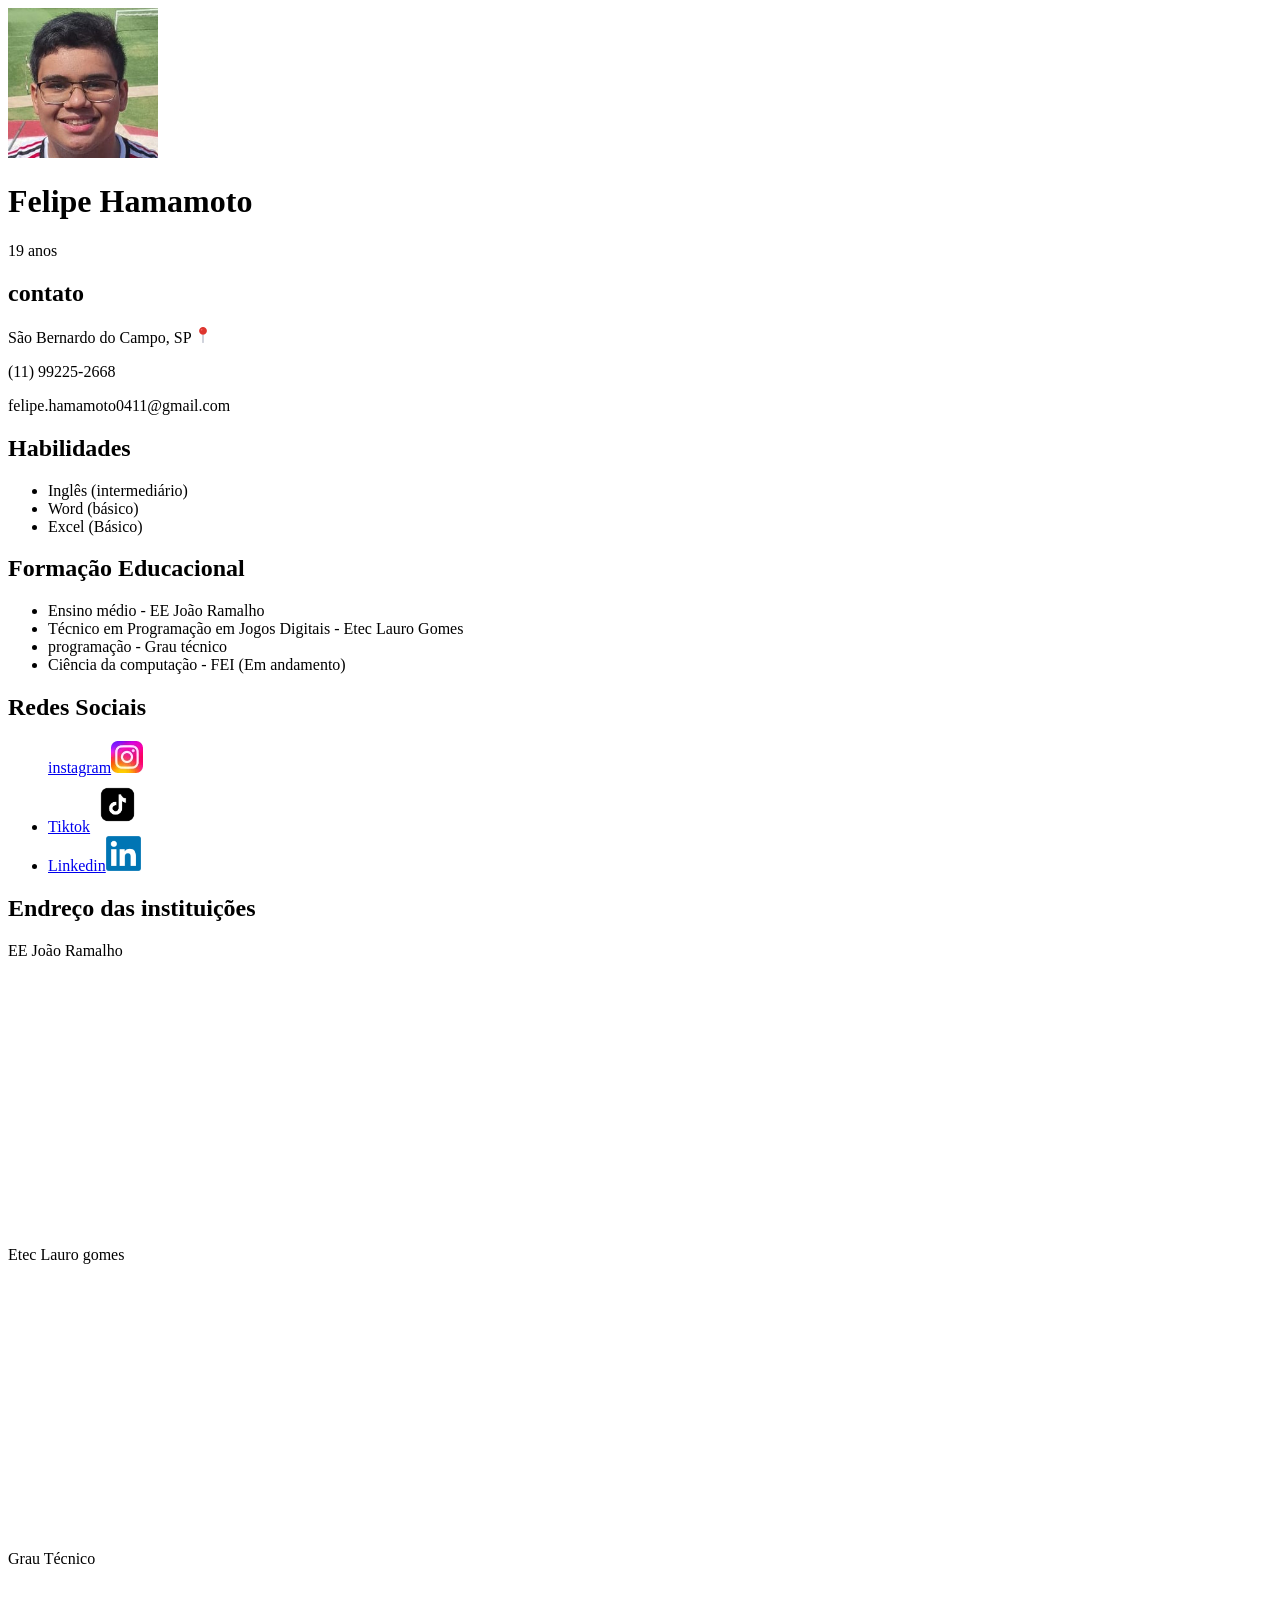
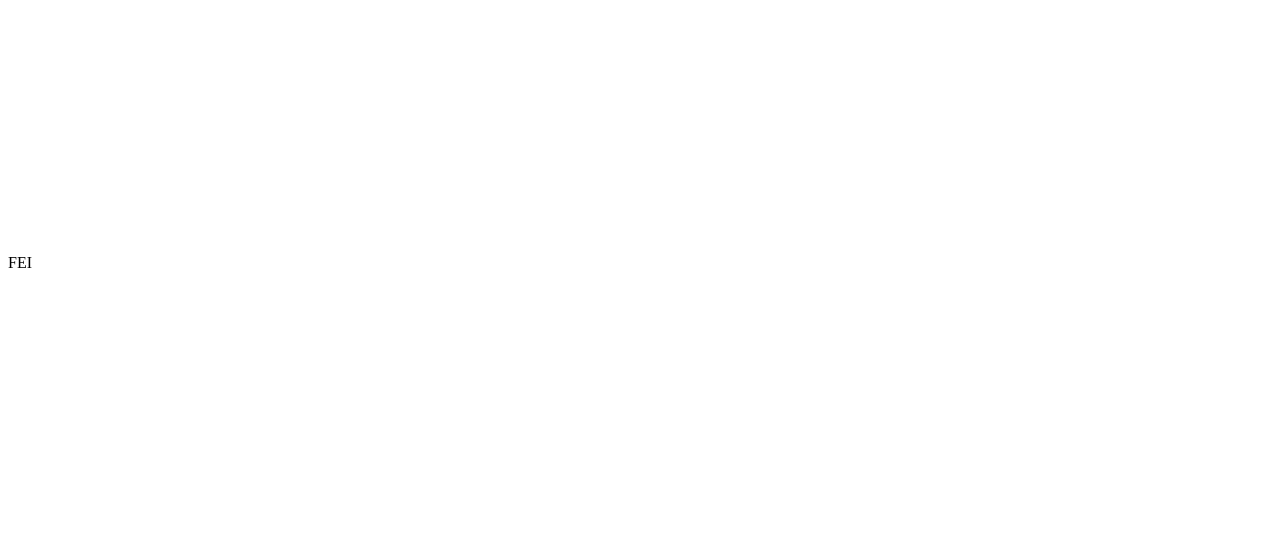
==== index.html @ 38b19317 "first commit" ====
<!doctype html>
<html lang="en">
  <head>
    <meta charset="UTF-8" />
    <title>Felipe Hamamoto</title>
  </head>
  <body>
    <img src="Foto para o portfólio.jpg" width="150" height="150" alt="" />
    <h1>Felipe Hamamoto</h1>
    <p>19 anos</p>

    <h2>contato</h2>
    <p>São Bernardo do Campo, SP <img src="alfinete.png" alt="" /></p>
    <p>(11) 99225-2668</p>
    <p>felipe.hamamoto0411@gmail.com</p>

    <h2>Habilidades</h2>
    <ul>
      <li>Inglês (intermediário)</li>
      <li>Word (básico)</li>
      <li>Excel (Básico)</li>
    </ul>

    <h2>Formação Educacional</h2>
    <ul>
      <li>Ensino médio - EE João Ramalho</li>
      <li>Técnico em Programação em Jogos Digitais - Etec Lauro Gomes</li>
      <li>programação - Grau técnico</li>
      <li>Ciência da computação - FEI (Em andamento)</li>
    </ul>

    <h2>Redes Sociais</h2>
    <ul>
        <a href="instagram.com/bendizito">instagram</a
        ><img src="instagram.png" alt="" />
      </li>
      <li>
        <a href="https://www.tiktok.com/@bendizitooficial">Tiktok</a
        ><img src="Tiktok.webp" width="55px" height="55px" alt="" />
        </li>
        <li><a href="https://www.linkedin.com/in/felipe-hamamoto-867076312/">Linkedin</a><img src="LinkedIn.png" width="35px" height="35px" alt="">
    </li>
    </ul>
    
    <h2>Endreço das instituições</h2>
    <p>EE João Ramalho</p>
    <iframe src="https://www.google.com/maps/embed?pb=!1m18!1m12!1m3!1d913.2230119680602!2d-46.548728397537026!3d-23.7155487871372!2m3!1f0!2f0!3f0!3m2!1i1024!2i768!4f13.1!3m3!1m2!1s0x94ce4184517ea847%3A0x52da8329d59723a5!2s%E2%80%8BEscola%20Estadual%20Jo%C3%A3o%20Ramalho!5e0!3m2!1spt-BR!2sbr!4v1787240930325!5m2!1spt-BR!2sbr" width="300" height="250" style="border:0;" allowfullscreen="" loading="lazy" referrerpolicy="strict-origin-when-cross-origin"></iframe>
    <p>Etec Lauro gomes</p>
    <iframe src="https://www.google.com/maps/embed?pb=!1m18!1m12!1m3!1d3254.8379694925084!2d-46.54829878361734!3d-23.69625443894045!2m3!1f0!2f0!3f0!3m2!1i1024!2i768!4f13.1!3m3!1m2!1s0x94ce4230e86e2165%3A0xa945f637af54fea3!2sEscola%20T%C3%A9cnica%20Estadual%20Lauro%20Gomes!5e0!3m2!1spt-BR!2sbr!4v1787241134612!5m2!1spt-BR!2sbr" width="300" height="250" style="border:0;" allowfullscreen="" loading="lazy" referrerpolicy="strict-origin-when-cross-origin"></iframe>
    <p>Grau Técnico</p>
    <iframe src="https://www.google.com/maps/embed?pb=!1m18!1m12!1m3!1d609.5065463986166!2d-46.54957999858031!3d-23.714839501597748!2m3!1f0!2f0!3f0!3m2!1i1024!2i768!4f13.1!3m3!1m2!1s0x94ce410cb4cf5a95%3A0x2962d38e9623eed1!2sGrau%20T%C3%A9cnico%20S%C3%A3o%20Bernardo%20do%20Campo%3A%20Administra%C3%A7%C3%A3o%2C%20Enfermagem%20e%20Radiologia!5e0!3m2!1spt-BR!2sbr!4v1787241261581!5m2!1spt-BR!2sbr" width="300" height="250" style="border:0;" allowfullscreen="" loading="lazy" referrerpolicy="strict-origin-when-cross-origin"></iframe>
    <P>FEI</P>
    <iframe src="https://www.google.com/maps/embed?pb=!1m18!1m12!1m3!1d1291.409455140529!2d-46.579670963467024!3d-23.72391813552445!2m3!1f0!2f0!3f0!3m2!1i1024!2i768!4f13.1!3m3!1m2!1s0x94ce4158ef9c7c05%3A0x776b798985695f52!2sFEI%20Campus%20S%C3%A3o%20Bernardo%20do%20Campo!5e0!3m2!1spt-BR!2sbr!4v1787241315514!5m2!1spt-BR!2sbr" width="300" height="250" style="border:0;" allowfullscreen="" loading="lazy" referrerpolicy="strict-origin-when-cross-origin"></iframe>
  </body>
</html>
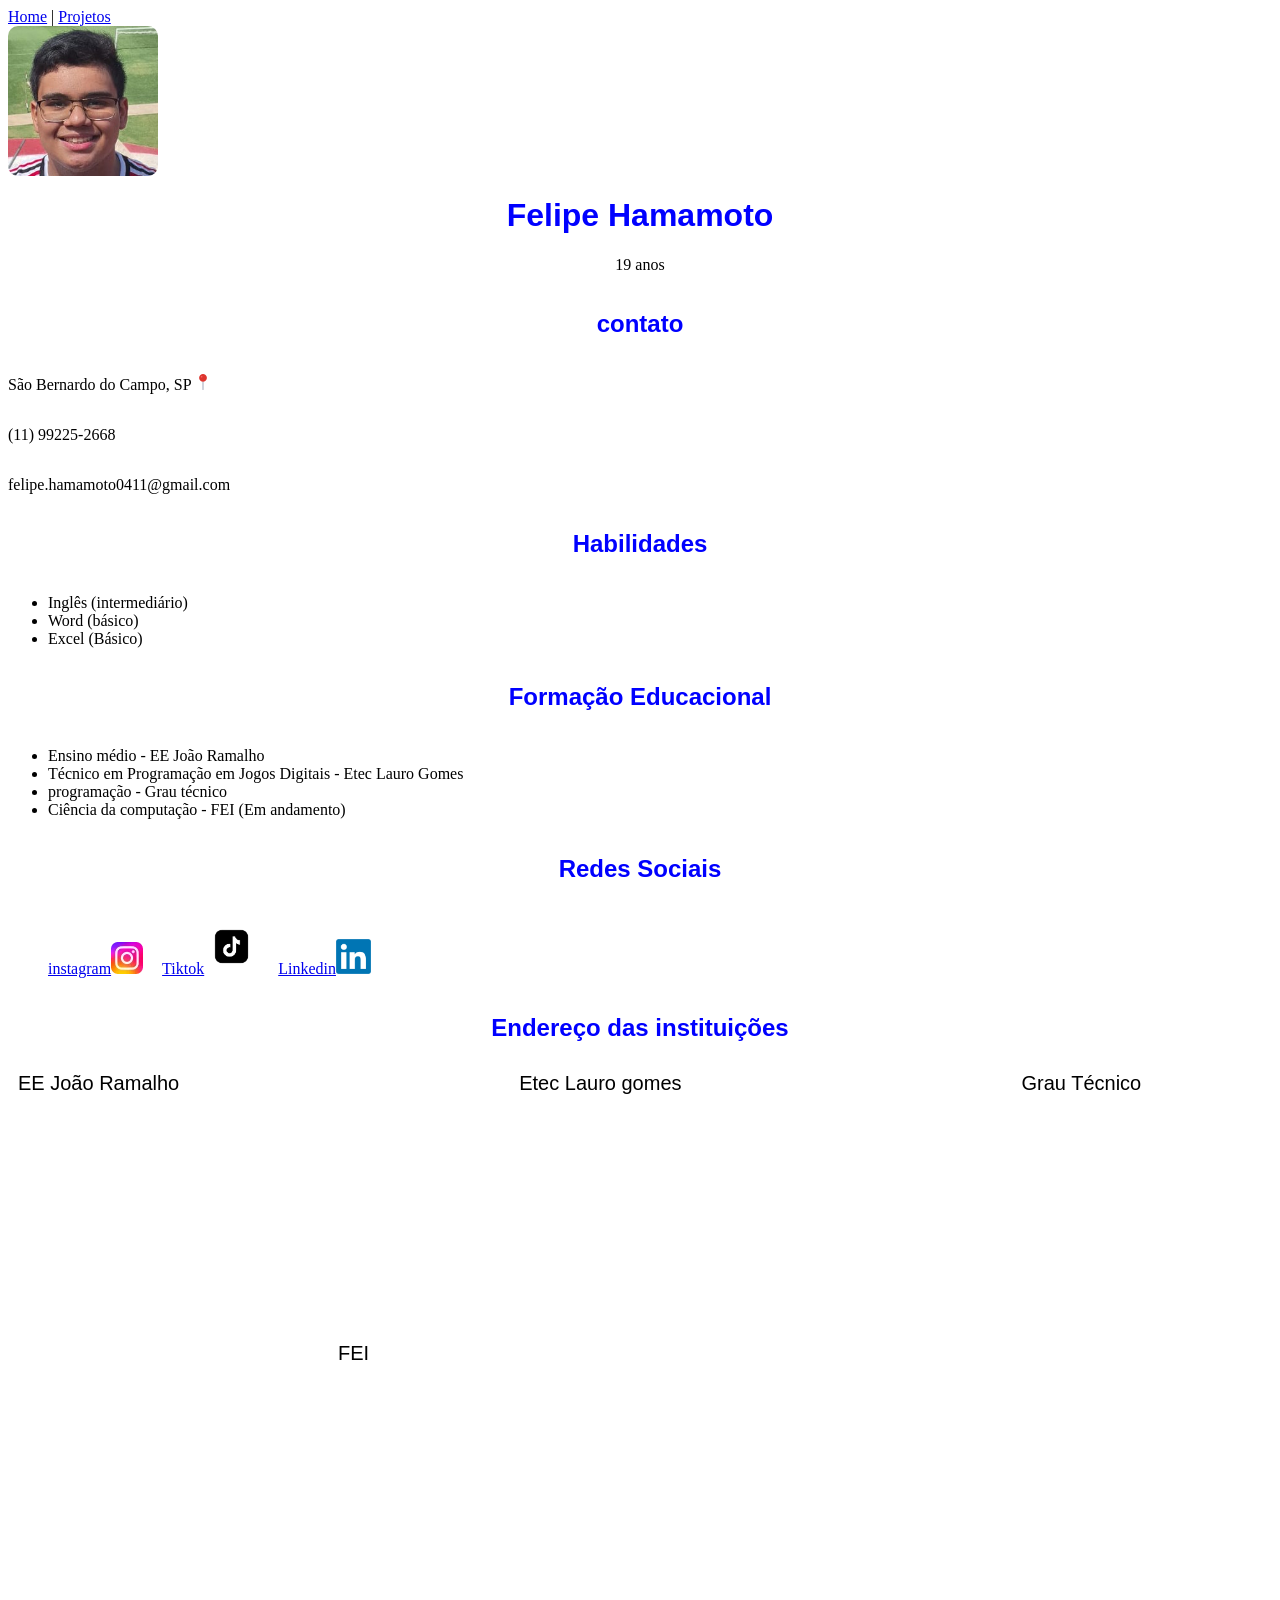
==== commit ff1c7068: "Adição da pagina projetos e alinhando o CSS" ====
--- a/index.html
+++ b/index.html
@@ -3,53 +3,70 @@
   <head>
     <meta charset="UTF-8" />
     <title>Felipe Hamamoto</title>
+    <link rel="stylesheet" href="style.css">
   </head>
   <body>
-    <img src="Foto para o portfólio.jpg" width="150" height="150" alt="" />
+
+  <div id="cabecalho">
+    <a href="#">Home</a> | <a href="projects.html">Projetos</a>
+    <img src="Foto para o portfólio.jpg" alt="" />
     <h1>Felipe Hamamoto</h1>
     <p>19 anos</p>
+  </div>
 
-    <h2>contato</h2>
-    <p>São Bernardo do Campo, SP <img src="alfinete.png" alt="" /></p>
-    <p>(11) 99225-2668</p>
-    <p>felipe.hamamoto0411@gmail.com</p>
+    <div id="contato">
+      <h2>contato</h2>
+      <p>São Bernardo do Campo, SP <img src="alfinete.png" alt="" /></p>
+      <p>(11) 99225-2668</p>
+      <p>felipe.hamamoto0411@gmail.com</p>
+    </div>
+    
+    <div id="habilidades">
+      <h2>Habilidades</h2>
+      <ul>
+        <li>Inglês (intermediário)</li>
+        <li>Word (básico)</li>
+        <li>Excel (Básico)</li>
+      </ul>
+    </div>
 
-    <h2>Habilidades</h2>
-    <ul>
-      <li>Inglês (intermediário)</li>
-      <li>Word (básico)</li>
-      <li>Excel (Básico)</li>
-    </ul>
+    <div id="formacao">
+      <h2>Formação Educacional</h2>
+      <ul>
+        <li>Ensino médio - EE João Ramalho</li>
+        <li>Técnico em Programação em Jogos Digitais - Etec Lauro Gomes</li>
+        <li>programação - Grau técnico</li>
+        <li>Ciência da computação - FEI (Em andamento)</li>
+      </ul>
+    </div>
 
-    <h2>Formação Educacional</h2>
-    <ul>
-      <li>Ensino médio - EE João Ramalho</li>
-      <li>Técnico em Programação em Jogos Digitais - Etec Lauro Gomes</li>
-      <li>programação - Grau técnico</li>
-      <li>Ciência da computação - FEI (Em andamento)</li>
-    </ul>
-
-    <h2>Redes Sociais</h2>
-    <ul>
+    <div id="redesSociais"> 
+      <h2>Redes Sociais</h2>
+      <ul>
+        <li>
         <a href="instagram.com/bendizito">instagram</a
         ><img src="instagram.png" alt="" />
-      </li>
-      <li>
+        </li>
+        <li>
         <a href="https://www.tiktok.com/@bendizitooficial">Tiktok</a
         ><img src="Tiktok.webp" width="55px" height="55px" alt="" />
         </li>
         <li><a href="https://www.linkedin.com/in/felipe-hamamoto-867076312/">Linkedin</a><img src="LinkedIn.png" width="35px" height="35px" alt="">
-    </li>
-    </ul>
-    
-    <h2>Endreço das instituições</h2>
-    <p>EE João Ramalho</p>
-    <iframe src="https://www.google.com/maps/embed?pb=!1m18!1m12!1m3!1d913.2230119680602!2d-46.548728397537026!3d-23.7155487871372!2m3!1f0!2f0!3f0!3m2!1i1024!2i768!4f13.1!3m3!1m2!1s0x94ce4184517ea847%3A0x52da8329d59723a5!2s%E2%80%8BEscola%20Estadual%20Jo%C3%A3o%20Ramalho!5e0!3m2!1spt-BR!2sbr!4v1787240930325!5m2!1spt-BR!2sbr" width="300" height="250" style="border:0;" allowfullscreen="" loading="lazy" referrerpolicy="strict-origin-when-cross-origin"></iframe>
-    <p>Etec Lauro gomes</p>
-    <iframe src="https://www.google.com/maps/embed?pb=!1m18!1m12!1m3!1d3254.8379694925084!2d-46.54829878361734!3d-23.69625443894045!2m3!1f0!2f0!3f0!3m2!1i1024!2i768!4f13.1!3m3!1m2!1s0x94ce4230e86e2165%3A0xa945f637af54fea3!2sEscola%20T%C3%A9cnica%20Estadual%20Lauro%20Gomes!5e0!3m2!1spt-BR!2sbr!4v1787241134612!5m2!1spt-BR!2sbr" width="300" height="250" style="border:0;" allowfullscreen="" loading="lazy" referrerpolicy="strict-origin-when-cross-origin"></iframe>
-    <p>Grau Técnico</p>
-    <iframe src="https://www.google.com/maps/embed?pb=!1m18!1m12!1m3!1d609.5065463986166!2d-46.54957999858031!3d-23.714839501597748!2m3!1f0!2f0!3f0!3m2!1i1024!2i768!4f13.1!3m3!1m2!1s0x94ce410cb4cf5a95%3A0x2962d38e9623eed1!2sGrau%20T%C3%A9cnico%20S%C3%A3o%20Bernardo%20do%20Campo%3A%20Administra%C3%A7%C3%A3o%2C%20Enfermagem%20e%20Radiologia!5e0!3m2!1spt-BR!2sbr!4v1787241261581!5m2!1spt-BR!2sbr" width="300" height="250" style="border:0;" allowfullscreen="" loading="lazy" referrerpolicy="strict-origin-when-cross-origin"></iframe>
-    <P>FEI</P>
-    <iframe src="https://www.google.com/maps/embed?pb=!1m18!1m12!1m3!1d1291.409455140529!2d-46.579670963467024!3d-23.72391813552445!2m3!1f0!2f0!3f0!3m2!1i1024!2i768!4f13.1!3m3!1m2!1s0x94ce4158ef9c7c05%3A0x776b798985695f52!2sFEI%20Campus%20S%C3%A3o%20Bernardo%20do%20Campo!5e0!3m2!1spt-BR!2sbr!4v1787241315514!5m2!1spt-BR!2sbr" width="300" height="250" style="border:0;" allowfullscreen="" loading="lazy" referrerpolicy="strict-origin-when-cross-origin"></iframe>
-  </body>
+       </li>
+      </ul>
+    </div>
+
+    <div id="endereco">
+      <h2>Endereço das instituições</h2>
+      <p>EE João Ramalho</p>
+      <iframe src="https://www.google.com/maps/embed?pb=!1m18!1m12!1m3!1d913.2230119680602!2d-46.548728397537026!3d-23.7155487871372!2m3!1f0!2f0!3f0!3m2!1i1024!2i768!4f13.1!3m3!1m2!1s0x94ce4184517ea847%3A0x52da8329d59723a5!2s%E2%80%8BEscola%20Estadual%20Jo%C3%A3o%20Ramalho!5e0!3m2!1spt-BR!2sbr!4v1787240930325!5m2!1spt-BR!2sbr" width="300" height="250" style="border:0;" allowfullscreen="" loading="lazy" referrerpolicy="strict-origin-when-cross-origin"></iframe>
+      <p>Etec Lauro gomes</p>
+      <iframe src="https://www.google.com/maps/embed?pb=!1m18!1m12!1m3!1d3254.8379694925084!2d-46.54829878361734!3d-23.69625443894045!2m3!1f0!2f0!3f0!3m2!1i1024!2i768!4f13.1!3m3!1m2!1s0x94ce4230e86e2165%3A0xa945f637af54fea3!2sEscola%20T%C3%A9cnica%20Estadual%20Lauro%20Gomes!5e0!3m2!1spt-BR!2sbr!4v1787241134612!5m2!1spt-BR!2sbr" width="300" height="250" style="border:0;" allowfullscreen="" loading="lazy" referrerpolicy="strict-origin-when-cross-origin"></iframe>
+      <p>Grau Técnico</p>
+      <iframe src="https://www.google.com/maps/embed?pb=!1m18!1m12!1m3!1d609.5065463986166!2d-46.54957999858031!3d-23.714839501597748!2m3!1f0!2f0!3f0!3m2!1i1024!2i768!4f13.1!3m3!1m2!1s0x94ce410cb4cf5a95%3A0x2962d38e9623eed1!2sGrau%20T%C3%A9cnico%20S%C3%A3o%20Bernardo%20do%20Campo%3A%20Administra%C3%A7%C3%A3o%2C%20Enfermagem%20e%20Radiologia!5e0!3m2!1spt-BR!2sbr!4v1787241261581!5m2!1spt-BR!2sbr" width="300" height="250" style="border:0;" allowfullscreen="" loading="lazy" referrerpolicy="strict-origin-when-cross-origin"></iframe>
+      <P>FEI</P>
+      <iframe src="https://www.google.com/maps/embed?pb=!1m18!1m12!1m3!1d1291.409455140529!2d-46.579670963467024!3d-23.72391813552445!2m3!1f0!2f0!3f0!3m2!1i1024!2i768!4f13.1!3m3!1m2!1s0x94ce4158ef9c7c05%3A0x776b798985695f52!2sFEI%20Campus%20S%C3%A3o%20Bernardo%20do%20Campo!5e0!3m2!1spt-BR!2sbr!4v1787241315514!5m2!1spt-BR!2sbr" width="300" height="250" style="border:0;" allowfullscreen="" loading="lazy" referrerpolicy="strict-origin-when-cross-origin"></iframe>
+         
+    </div>
+</body>
 </html>
--- a/style.css
+++ b/style.css
@@ -0,0 +1,102 @@
+#cabecalho img{
+    width: 150px;
+    height: 150px;
+    display: flex;
+    justify-self: center;
+    border-radius: 10px;
+}
+
+#cabecalho h1{
+    color: blue;
+    text-align: center;
+    font-family: 'Lucida Sans', 'Lucida Sans Regular', 'Lucida Grande', 'Lucida Sans Unicode', Geneva, Verdana, sans-serif;
+}
+
+#cabecalho p{
+    text-align: center;
+    size: 20px;
+
+}
+
+#cabecalho a{
+    size: 20px;
+}
+
+#contato{
+    display: flex;
+    flex-direction: column;
+    justify-self: center;
+    size: 20px;
+}
+
+#contato h2{
+    text-align: center;
+    font-family: 'Lucida Sans', 'Lucida Sans Regular', 'Lucida Grande', 'Lucida Sans Unicode', Geneva, Verdana, sans-serif;
+    color: blue;
+}
+
+#habilidades{
+    display: flex;
+    flex-direction: column;
+    justify-self: center;
+    size: 20px;
+}
+
+#habilidades h2{
+     text-align: center;
+    font-family: 'Lucida Sans', 'Lucida Sans Regular', 'Lucida Grande', 'Lucida Sans Unicode', Geneva, Verdana, sans-serif;
+    color: blue;
+}
+
+#formacao{
+    display: flex;
+    flex-direction: column;
+    justify-self: center;
+    size: 20px; 
+}
+
+#formacao h2{
+     text-align: center;
+    font-family: 'Lucida Sans', 'Lucida Sans Regular', 'Lucida Grande', 'Lucida Sans Unicode', Geneva, Verdana, sans-serif;
+    color: blue;
+}
+
+#redesSociais {
+     display: flex;
+    flex-direction: column;
+    justify-self: center;
+    size: 20px;
+    
+}
+#redesSociais h2{
+    text-align: center;
+    font-family: 'Lucida Sans', 'Lucida Sans Regular', 'Lucida Grande', 'Lucida Sans Unicode', Geneva, Verdana, sans-serif; 
+    color: blue;
+}
+
+#redesSociais ul li{
+    display: inline-block;
+    margin-right: 15px;
+
+}
+
+#endereco h2{
+    text-align: center;
+    font-family: 'Lucida Sans', 'Lucida Sans Regular', 'Lucida Grande', 'Lucida Sans Unicode', Geneva, Verdana, sans-serif; 
+    color: blue;
+}
+
+#endereco p{
+    display: flex;
+    float: inline-start;
+    margin: 10px;
+    margin-top: 10px;
+    font-family: 'Lucida Sans', 'Lucida Sans Regular', 'Lucida Grande', 'Lucida Sans Unicode', Geneva, Verdana, sans-serif;
+    font-size: 20px;
+}
+
+#endereco iframe{
+     float: inline-start;
+    margin: 10px;
+
+}
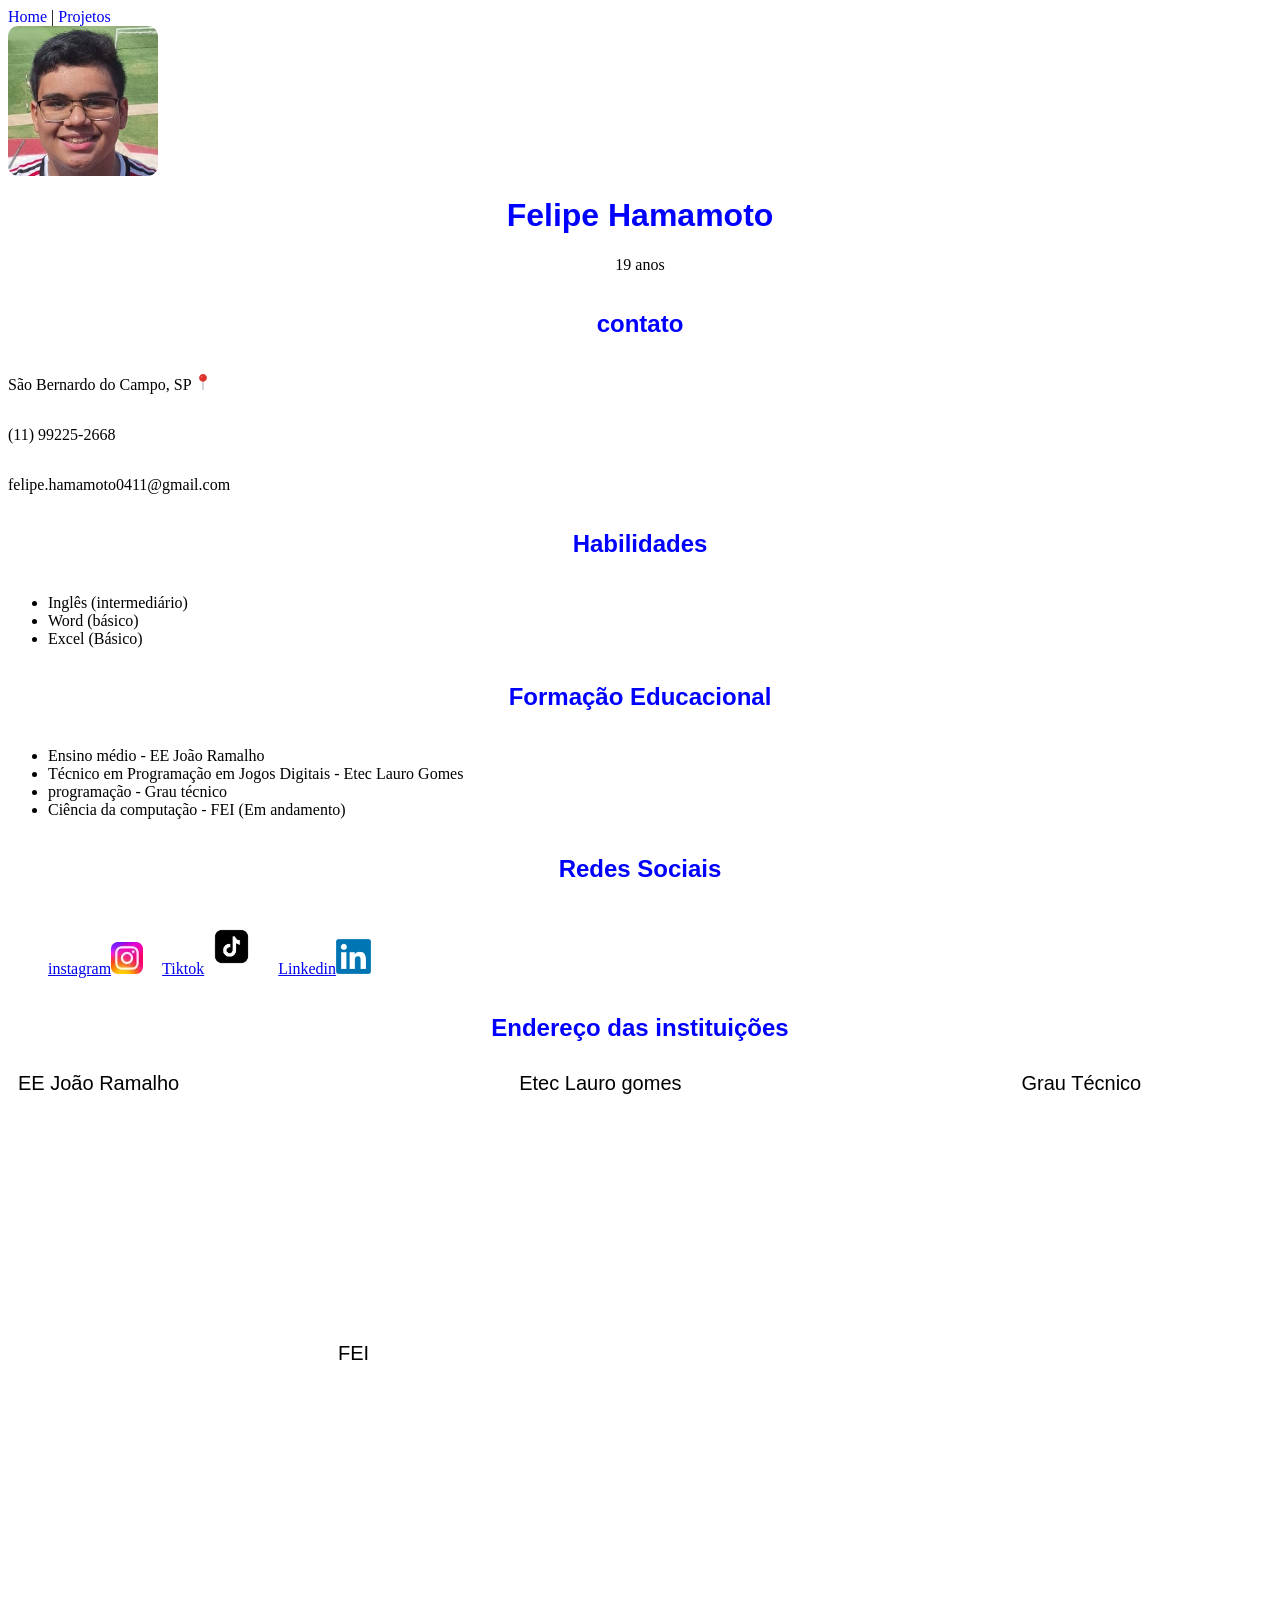
==== commit 2957a893: "projeto adicionado para a pagina projetos: copy. E algumas alterações" ====
--- a/index.html
+++ b/index.html
@@ -9,14 +9,14 @@
 
   <div id="cabecalho">
     <a href="#">Home</a> | <a href="projects.html">Projetos</a>
-    <img src="Foto para o portfólio.jpg" alt="" />
+    <img src="Imagens/Foto para o portfólio.jpg" alt="" />
     <h1>Felipe Hamamoto</h1>
     <p>19 anos</p>
   </div>
 
     <div id="contato">
       <h2>contato</h2>
-      <p>São Bernardo do Campo, SP <img src="alfinete.png" alt="" /></p>
+      <p>São Bernardo do Campo, SP <img src="Imagens/alfinete.png" alt="" /></p>
       <p>(11) 99225-2668</p>
       <p>felipe.hamamoto0411@gmail.com</p>
     </div>
@@ -45,13 +45,13 @@
       <ul>
         <li>
         <a href="instagram.com/bendizito">instagram</a
-        ><img src="instagram.png" alt="" />
+        ><img src="Imagens/instagram.png" alt="" />
         </li>
         <li>
         <a href="https://www.tiktok.com/@bendizitooficial">Tiktok</a
-        ><img src="Tiktok.webp" width="55px" height="55px" alt="" />
+        ><img src="Imagens/Tiktok.webp" width="55px" height="55px" alt="" />
         </li>
-        <li><a href="https://www.linkedin.com/in/felipe-hamamoto-867076312/">Linkedin</a><img src="LinkedIn.png" width="35px" height="35px" alt="">
+        <li><a href="https://www.linkedin.com/in/felipe-hamamoto-867076312/">Linkedin</a><img src="Imagens/LinkedIn.png" width="35px" height="35px" alt="">
        </li>
       </ul>
     </div>
--- a/style.css
+++ b/style.css
@@ -1,102 +1,113 @@
-#cabecalho img{
-    width: 150px;
-    height: 150px;
-    display: flex;
-    justify-self: center;
-    border-radius: 10px;
+#cabecalho img {
+  width: 150px;
+  height: 150px;
+  display: flex;
+  justify-self: center;
+  border-radius: 10px;
 }
 
-#cabecalho h1{
-    color: blue;
-    text-align: center;
-    font-family: 'Lucida Sans', 'Lucida Sans Regular', 'Lucida Grande', 'Lucida Sans Unicode', Geneva, Verdana, sans-serif;
+#cabecalho h1 {
+  color: blue;
+  text-align: center;
+  font-family:
+    "Lucida Sans", "Lucida Sans Regular", "Lucida Grande",
+    "Lucida Sans Unicode", Geneva, Verdana, sans-serif;
 }
 
-#cabecalho p{
-    text-align: center;
-    size: 20px;
-
+#cabecalho p {
+  text-align: center;
+  size: 20px;
 }
 
-#cabecalho a{
-    size: 20px;
+#cabecalho a {
+  size: 20px;
+  text-decoration: none;
 }
 
-#contato{
-    display: flex;
-    flex-direction: column;
-    justify-self: center;
-    size: 20px;
+#contato {
+  display: flex;
+  flex-direction: column;
+  justify-self: center;
+  size: 20px;
 }
 
-#contato h2{
-    text-align: center;
-    font-family: 'Lucida Sans', 'Lucida Sans Regular', 'Lucida Grande', 'Lucida Sans Unicode', Geneva, Verdana, sans-serif;
-    color: blue;
+#contato h2 {
+  text-align: center;
+  font-family:
+    "Lucida Sans", "Lucida Sans Regular", "Lucida Grande",
+    "Lucida Sans Unicode", Geneva, Verdana, sans-serif;
+  color: blue;
 }
 
-#habilidades{
-    display: flex;
-    flex-direction: column;
-    justify-self: center;
-    size: 20px;
+#habilidades {
+  display: flex;
+  flex-direction: column;
+  justify-self: center;
+  size: 20px;
 }
 
-#habilidades h2{
-     text-align: center;
-    font-family: 'Lucida Sans', 'Lucida Sans Regular', 'Lucida Grande', 'Lucida Sans Unicode', Geneva, Verdana, sans-serif;
-    color: blue;
+#habilidades h2 {
+  text-align: center;
+  font-family:
+    "Lucida Sans", "Lucida Sans Regular", "Lucida Grande",
+    "Lucida Sans Unicode", Geneva, Verdana, sans-serif;
+  color: blue;
 }
 
-#formacao{
-    display: flex;
-    flex-direction: column;
-    justify-self: center;
-    size: 20px; 
+#formacao {
+  display: flex;
+  flex-direction: column;
+  justify-self: center;
+  size: 20px;
 }
 
-#formacao h2{
-     text-align: center;
-    font-family: 'Lucida Sans', 'Lucida Sans Regular', 'Lucida Grande', 'Lucida Sans Unicode', Geneva, Verdana, sans-serif;
-    color: blue;
+#formacao h2 {
+  text-align: center;
+  font-family:
+    "Lucida Sans", "Lucida Sans Regular", "Lucida Grande",
+    "Lucida Sans Unicode", Geneva, Verdana, sans-serif;
+  color: blue;
 }
 
 #redesSociais {
-     display: flex;
-    flex-direction: column;
-    justify-self: center;
-    size: 20px;
-    
+  display: flex;
+  flex-direction: column;
+  justify-self: center;
+  size: 20px;
 }
-#redesSociais h2{
-    text-align: center;
-    font-family: 'Lucida Sans', 'Lucida Sans Regular', 'Lucida Grande', 'Lucida Sans Unicode', Geneva, Verdana, sans-serif; 
-    color: blue;
+#redesSociais h2 {
+  text-align: center;
+  font-family:
+    "Lucida Sans", "Lucida Sans Regular", "Lucida Grande",
+    "Lucida Sans Unicode", Geneva, Verdana, sans-serif;
+  color: blue;
 }
 
-#redesSociais ul li{
-    display: inline-block;
-    margin-right: 15px;
-
+#redesSociais ul li {
+  display: inline-block;
+  margin-right: 15px;
 }
 
-#endereco h2{
-    text-align: center;
-    font-family: 'Lucida Sans', 'Lucida Sans Regular', 'Lucida Grande', 'Lucida Sans Unicode', Geneva, Verdana, sans-serif; 
-    color: blue;
+#endereco h2 {
+  text-align: center;
+  font-family:
+    "Lucida Sans", "Lucida Sans Regular", "Lucida Grande",
+    "Lucida Sans Unicode", Geneva, Verdana, sans-serif;
+  color: blue;
 }
 
-#endereco p{
-    display: flex;
-    float: inline-start;
-    margin: 10px;
-    margin-top: 10px;
-    font-family: 'Lucida Sans', 'Lucida Sans Regular', 'Lucida Grande', 'Lucida Sans Unicode', Geneva, Verdana, sans-serif;
-    font-size: 20px;
+#endereco p {
+  display: flex;
+  float: inline-start;
+  margin: 10px;
+  margin-top: 10px;
+  font-family:
+    "Lucida Sans", "Lucida Sans Regular", "Lucida Grande",
+    "Lucida Sans Unicode", Geneva, Verdana, sans-serif;
+  font-size: 20px;
 }
 
-#endereco iframe{
-     float: inline-start;
-    margin: 10px;
-
-}+#endereco iframe {
+  float: inline-start;
+  margin: 10px;
+}
